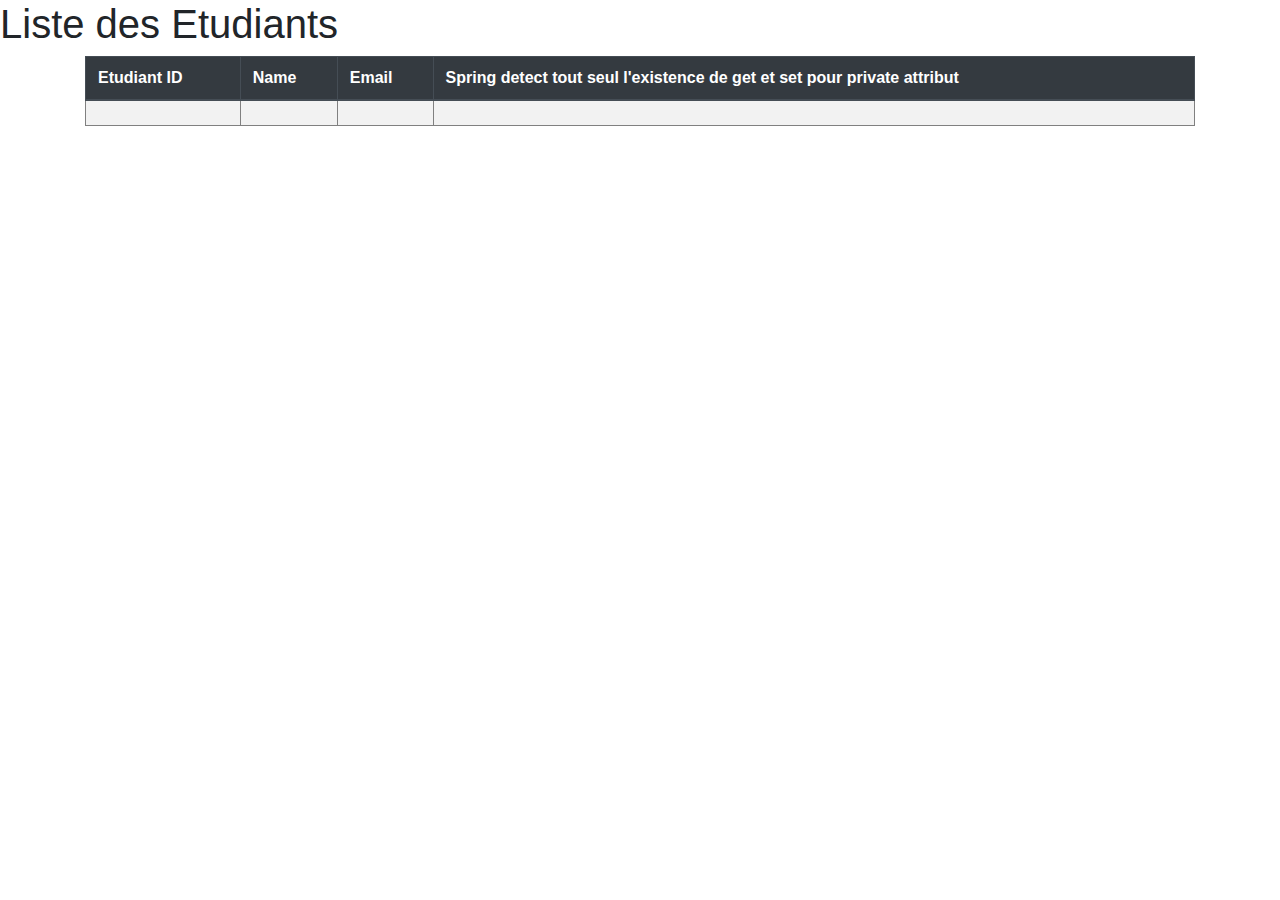
==== src/main/resources/templates/listStudents.html @ 1261727d "day1" ====
<html>

<head>
	<meta charset="utf-8" />
	<link rel="stylesheet" href="https://maxcdn.bootstrapcdn.com/bootstrap/4.5.2/css/bootstrap.min.css">
 </head>

<body>
	<h1 th:align="center">Liste des Etudiants</h1>
	<div class="container">
		<table class="table table-striped" align="center" border="1">
			<thead class="thead-dark">
				<tr>
					<th>Etudiant ID</th>
					<th>Name</th>
					<th>Email</th>
					<th>Spring detect tout seul l'existence de get et set pour private attribut</th>
				</tr>
			</thead>
			<tbody>
				<tr th:each="etudiant : ${students}">
					<td th:text="${etudiant.id}"></td>
					<td th:text="${etudiant.nom}"></td>
					<td th:text="${etudiant.email}"></td>
					<td th:text="${etudiant.getEmail()}"></td>

				</tr>
			</tbody>
		</table>
	</div>
</body>

</html>
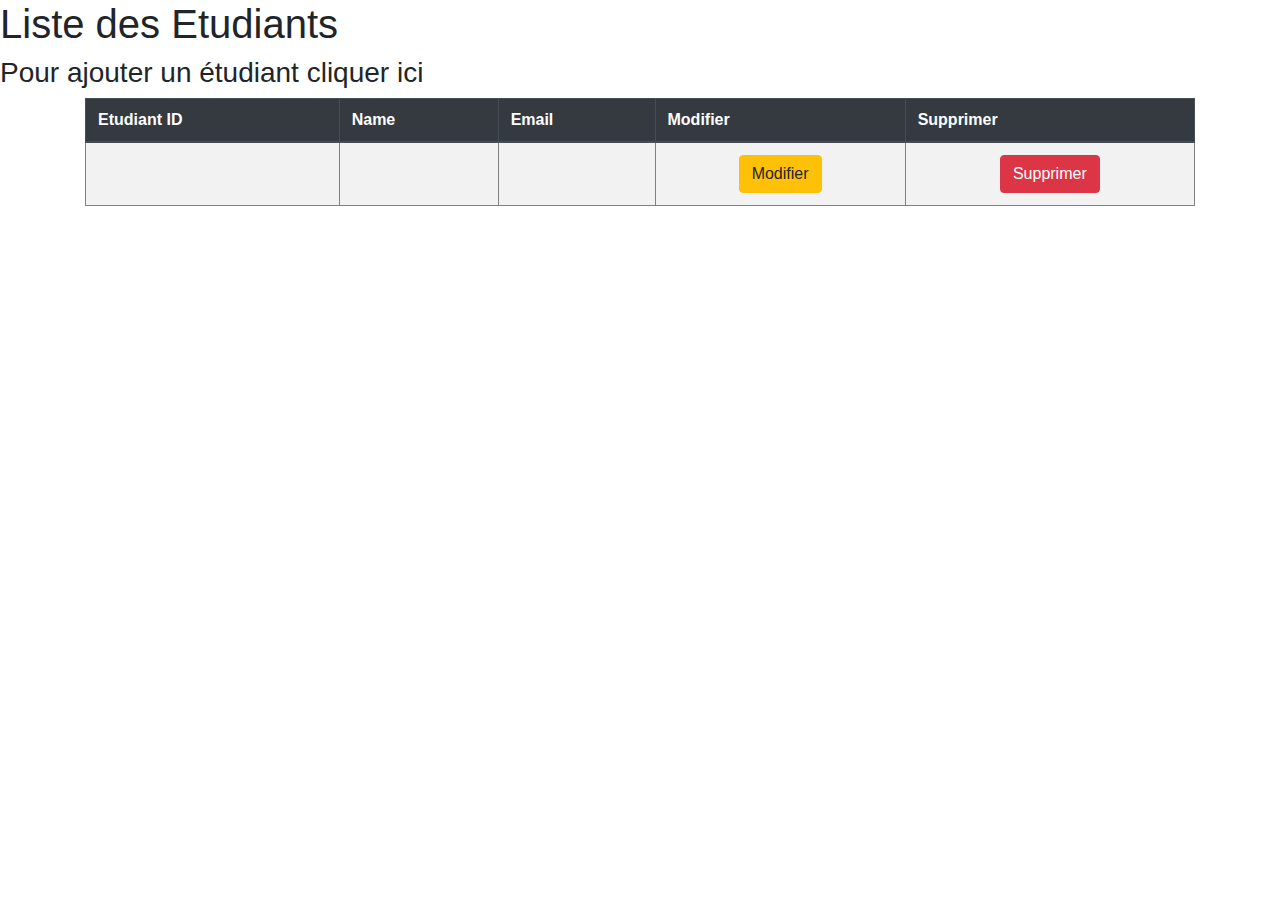
==== commit 328ae521: "bootstrap + css" ====
--- a/src/main/resources/templates/listStudents.html
+++ b/src/main/resources/templates/listStudents.html
@@ -3,10 +3,13 @@
 <head>
 	<meta charset="utf-8" />
 	<link rel="stylesheet" href="https://maxcdn.bootstrapcdn.com/bootstrap/4.5.2/css/bootstrap.min.css">
- </head>
+	<link type="text/css" rel="stylesheet" th:href="@{/css/style.css}">
+</head>
 
 <body>
 	<h1 th:align="center">Liste des Etudiants</h1>
+ 	<h3>Pour ajouter un étudiant cliquer <a th:href="@{/etudiant/add}">ici</a></h3>
+ 
 	<div class="container">
 		<table class="table table-striped" align="center" border="1">
 			<thead class="thead-dark">
@@ -14,15 +17,21 @@
 					<th>Etudiant ID</th>
 					<th>Name</th>
 					<th>Email</th>
-					<th>Spring detect tout seul l'existence de get et set pour private attribut</th>
+					<!--					<th>Spring detect tout seul l'existence de get et set pour private attribut</th>
+-->
+
+					<th>Modifier</th>
+					<th>Supprimer</th>
 				</tr>
 			</thead>
 			<tbody>
-				<tr th:each="etudiant : ${students}">
+				<tr th:each="etudiant : ${students}" align="center">
 					<td th:text="${etudiant.id}"></td>
 					<td th:text="${etudiant.nom}"></td>
 					<td th:text="${etudiant.email}"></td>
-					<td th:text="${etudiant.getEmail()}"></td>
+					<!--	<td th:text="${etudiant.getEmail()}"></td>-->
+					<td><a href="#" class="btn btn-warning">Modifier</td>
+					<td><a href="#" class="btn btn-danger">Supprimer</td>
 
 				</tr>
 			</tbody>
